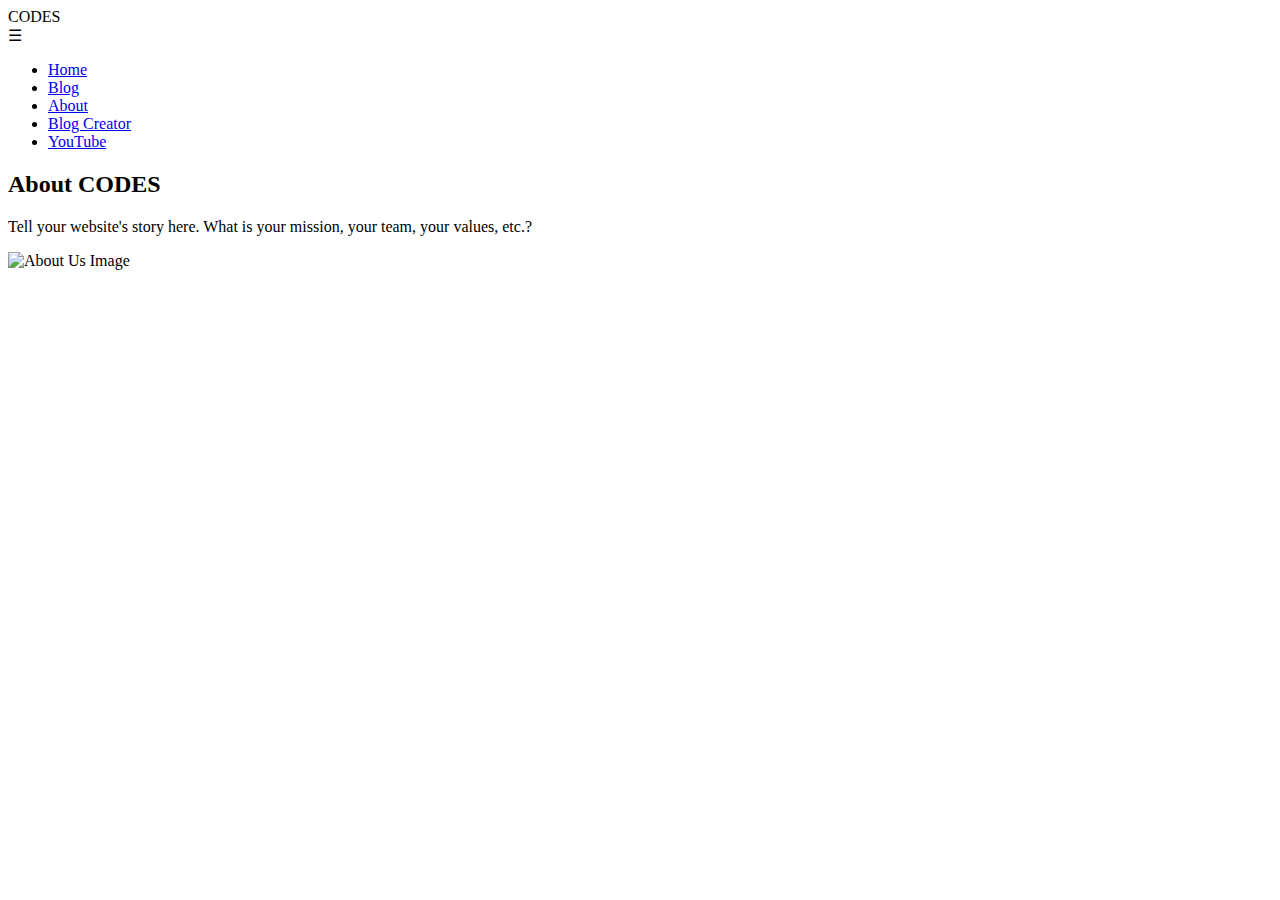
==== about.html @ 6cbd1f00 "Create about.html" ====
<!DOCTYPE html>
<html lang="en">
<head>
    <meta charset="UTF-8">
    <meta name="viewport" content="width=device-width, initial-scale=1.0">
    <title>CODES - About</title>
    <link rel="stylesheet" href="styles.css">
</head>
<body>
    <header>

        <nav>
            <div class="logo">CODES</div>
            <div class="menu-icon" onclick="toggleMenu()">&#9776;</div>
            <ul id="nav-links">
                <li><a href="index.html">Home</a></li>
                <li><a href="blog.html">Blog</a></li>
                <li><a href="about.html">About</a></li>
                <li><a href="blog.html">Blog Creator</a></li>
                <li><a href="youtube.html">YouTube</a></li>
            </ul>
        </nav>
    </header>

    <main>
        <section class="about-us">
            <div class="container">
                <h2>About CODES</h2>
                <p>Tell your website's story here. What is your mission, your team, your values, etc.? </p>
                <img src="images/about-us.jpg" alt="About Us Image">
            </div>
        </section>
    </main>

    <footer>
        <!-- Same footer as in index.html -->
    </footer>
</body>
</html>
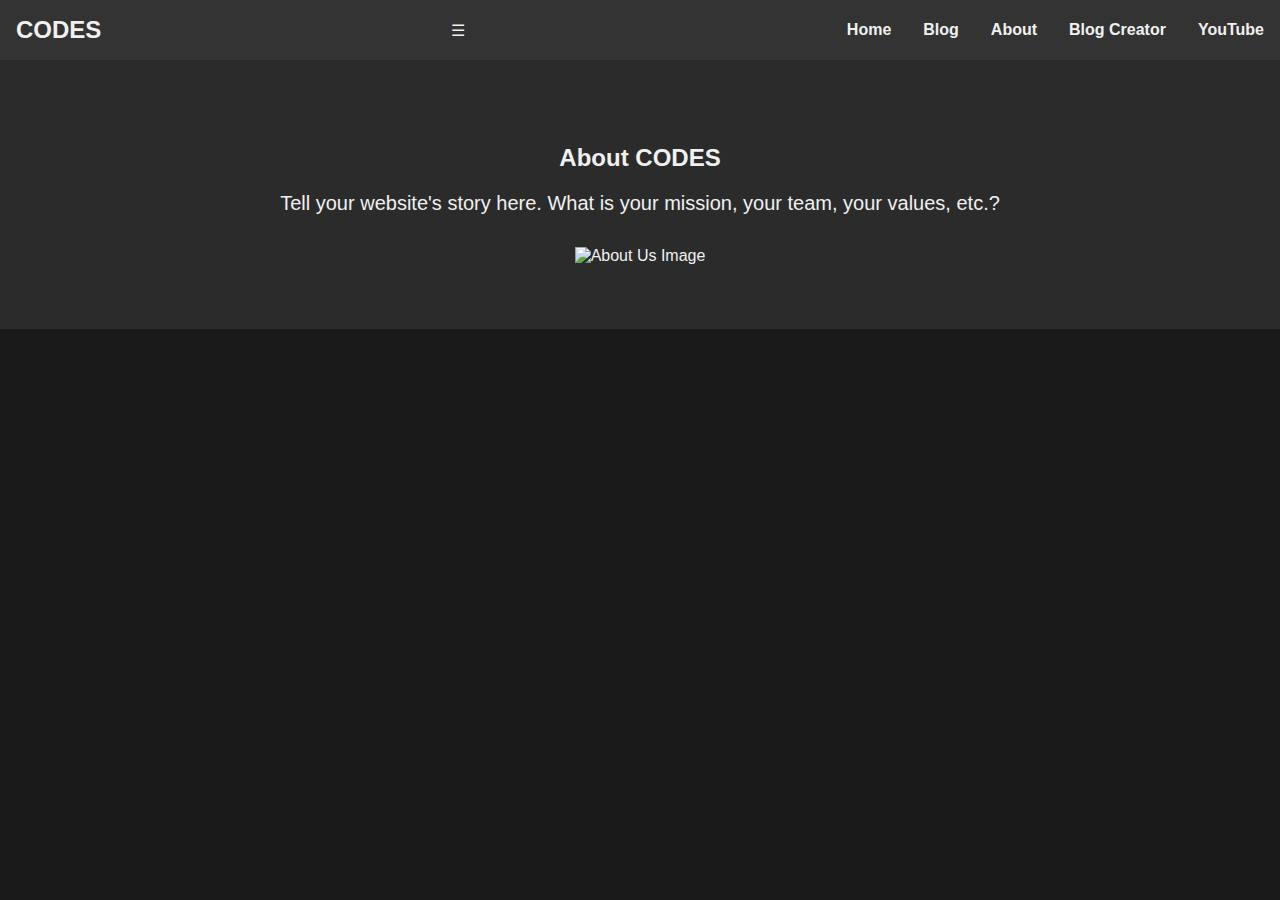
==== commit b849a832: "Update about.html" ====
--- a/about.html
+++ b/about.html
@@ -7,8 +7,6 @@
     <link rel="stylesheet" href="styles.css">
 </head>
 <body>
-    <header>
-
         <nav>
             <div class="logo">CODES</div>
             <div class="menu-icon" onclick="toggleMenu()">&#9776;</div>
@@ -20,8 +18,8 @@
                 <li><a href="youtube.html">YouTube</a></li>
             </ul>
         </nav>
-    </header>
-
+    
+<header>
     <main>
         <section class="about-us">
             <div class="container">
@@ -31,6 +29,7 @@
             </div>
         </section>
     </main>
+</header>
 
     <footer>
         <!-- Same footer as in index.html -->
--- a/styles.css
+++ b/styles.css
@@ -0,0 +1,73 @@
+body {
+  font-family: 'Arial', sans-serif;
+  margin: 0;
+  padding: 0;
+  background-color: #1a1a1a;
+  color: #f0f0f0;
+}
+
+nav {
+  background-color: #333;
+  padding: 1rem;
+  display: flex;
+  justify-content: space-between;
+  align-items: center;
+}
+
+nav .logo {
+  font-size: 1.5rem;
+  font-weight: bold;
+  color: #f0f0f0;
+}
+
+nav ul {
+  list-style: none;
+  display: flex;
+  margin: 0;
+  padding: 0;
+}
+
+nav ul li {
+  margin-left: 2rem;
+}
+
+nav ul li a {
+  color: #f0f0f0;
+  text-decoration: none;
+  font-weight: bold;
+}
+
+header {
+  text-align: center;
+  padding: 4rem 1rem;
+  background-color: #2b2b2b;
+  background-size: cover;
+  background-position: center;
+}
+
+header .header-content {
+  background-color: rgba(0, 0, 0, 0.5);
+  padding: 2rem;
+  border-radius: 10px;
+}
+
+header h1 {
+  font-size: 2.5rem;
+  margin: 0 0 1rem;
+}
+
+header p {
+  font-size: 1.25rem;
+  margin: 0 0 2rem;
+}
+
+.cta-buttons {
+  display: flex;
+  justify-content: center;
+  gap: 1rem;
+}
+
+.btn, .btn-secondary {
+  padding: 0.75rem 1.5rem;
+  border: 
+  
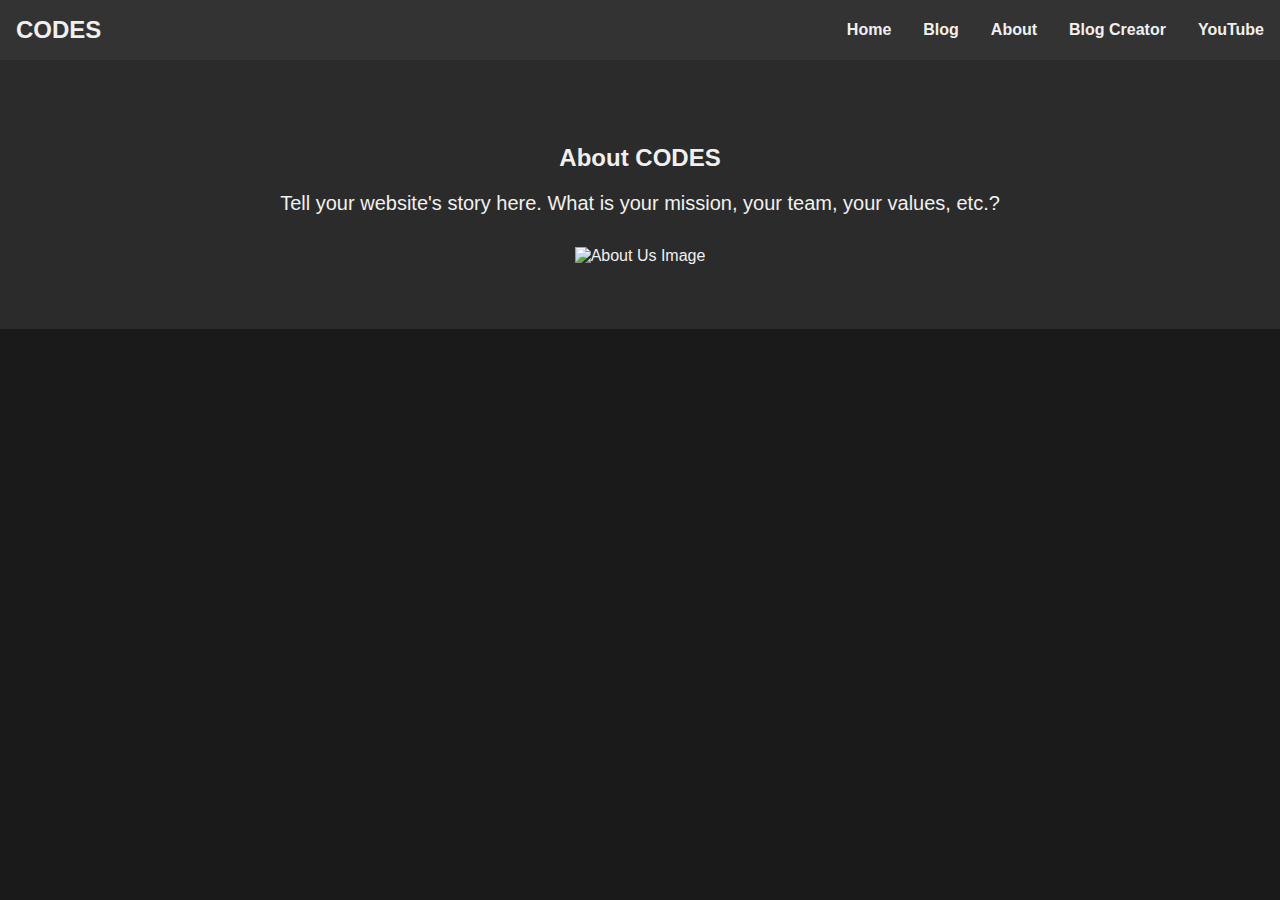
==== commit 54c91870: "Update about.html" ====
--- a/about.html
+++ b/about.html
@@ -35,4 +35,186 @@
         <!-- Same footer as in index.html -->
     </footer>
 </body>
+        <style>
+        body {
+    font-family: 'Arial', sans-serif;
+    margin: 0;
+    padding: 0;
+    background-color: #1a1a1a;
+    color: #f0f0f0;
+}
+
+nav {
+    background-color: #333;
+    padding: 1rem;
+    display: flex;
+    justify-content: space-between;
+    align-items: center;
+    position: relative;
+}
+
+nav .logo {
+    font-size: 1.5rem;
+    font-weight: bold;
+    color: #f0f0f0;
+}
+
+.menu-icon {
+    display: none;
+    font-size: 2rem;
+    color: #f0f0f0;
+    cursor: pointer;
+}
+
+nav ul {
+    list-style: none;
+    display: flex;
+    margin: 0;
+    padding: 0;
+}
+
+nav ul li {
+    margin-left: 2rem;
+}
+
+nav ul li a {
+    color: #f0f0f0;
+    text-decoration: none;
+    font-weight: bold;
+}
+
+header {
+    text-align: center;
+    padding: 4rem 1rem;
+    background-color: #2b2b2b;
+    background-size: cover;
+    background-position: center;
+}
+
+header .header-content {
+    background-color: rgba(0, 0, 0, 0.5);
+    padding: 2rem;
+    border-radius: 10px;
+}
+
+header h1 {
+    font-size: 2.5rem;
+    margin: 0 0 1rem;
+}
+
+header p {
+    font-size: 1.25rem;
+    margin: 0 0 2rem;
+}
+
+.cta-buttons {
+    display: flex;
+    justify-content: center;
+    gap: 1rem;
+}
+
+.btn, .btn-secondary {
+    padding: 0.75rem 1.5rem;
+    border: none;
+    border-radius: 5px;
+    cursor: pointer;
+    font-size: 1rem;
+}
+
+.btn {
+    background-color: #aaff00;
+    color: #333;
+}
+
+.btn-secondary {
+    background-color: transparent;
+    color: #aaff00;
+    border: 2px solid #aaff00;
+}
+
+.features {
+    padding: 2rem 1rem;
+    text-align: center;
+}
+
+.features h2 {
+    font-size: 2rem;
+    margin-bottom: 2rem;
+}
+
+.feature-grid {
+    display: grid;
+    grid-template-columns: repeat(auto-fit, minmax(250px, 1fr));
+    gap: 2rem;
+}
+
+.feature {
+    background-color: #333;
+    padding: 1.5rem;
+    border-radius: 10px;
+}
+
+.feature h3 {
+    font-size: 1.5rem;
+    margin-bottom: 1rem;
+}
+
+/* Responsive Styles */
+@media (max-width: 768px) {
+    nav ul {
+        display: none;
+        flex-direction: column;
+        position: absolute;
+        top: 100%;
+        left: 0;
+        width: 100%;
+        background-color: #333;
+        padding: 0;
+    }
+
+    nav ul li {
+        margin: 0;
+    }
+
+    nav ul li a {
+        padding: 1rem;
+        display: block;
+        text-align: center;
+    }
+
+    .menu-icon {
+        display: block;
+    }
+}
+
+@media (max-width: 768px) {
+    header h1 {
+        font-size: 2rem;
+    }
+
+    header p {
+        font-size: 1rem;
+    }
+
+    .btn, .btn-secondary {
+        font-size: 0.875rem;
+    }
+
+    .feature-grid {
+        grid-template-columns: 1fr;
+    }
+
+    .feature h3 {
+        font-size: 1.25rem;
+    }
+}
+
+    </style>
+    <script>
+        function toggleMenu() {
+    const navLinks = document.getElementById('nav-links');
+    navLinks.style.display = navLinks.style.display === 'flex' ? 'none' : 'flex';
+        }
+        
+        </script>
 </html>
